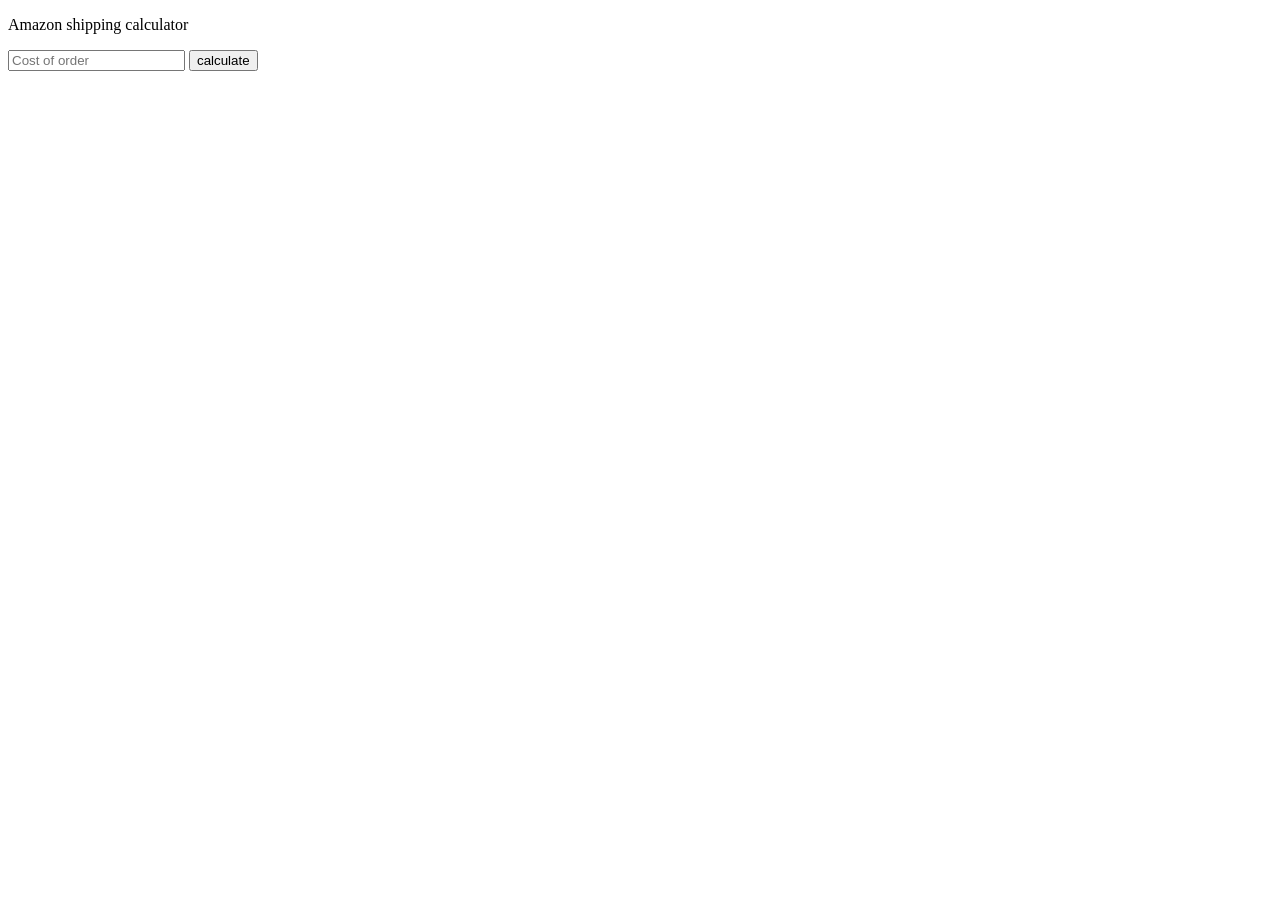
==== calculator.html @ 96f1da1d "calculator project is done" ====
<!DOCTYPE html>
<html lang="en">
<head>
    <meta charset="UTF-8">
    <meta name="viewport" content="width=device-width, initial-scale=1.0">
    <title>calculator project</title>
</head>
<body>
    <p>Amazon shipping calculator</p>
    <input placeholder="Cost of order" class="js-cost-input" 
    onkeydown="
    if(event.key === 'Enter'){
        calculateTotal();
    }">

    <button onclick="calculateTotal();">calculate</button>

    <p class="js-total-cost"></p>
    <script>
        function calculateTotal()
        {
            const inputElement=document.querySelector('.js-cost-input');
            // let cost=inputElement.value;
             let cost=Number(inputElement.value);
            if(cost < 40){
                cost+=10;
            }
            document.querySelector('.js-total-cost').innerHTML= `$${cost}`;
        }
    </script>
    
</body>
</html>
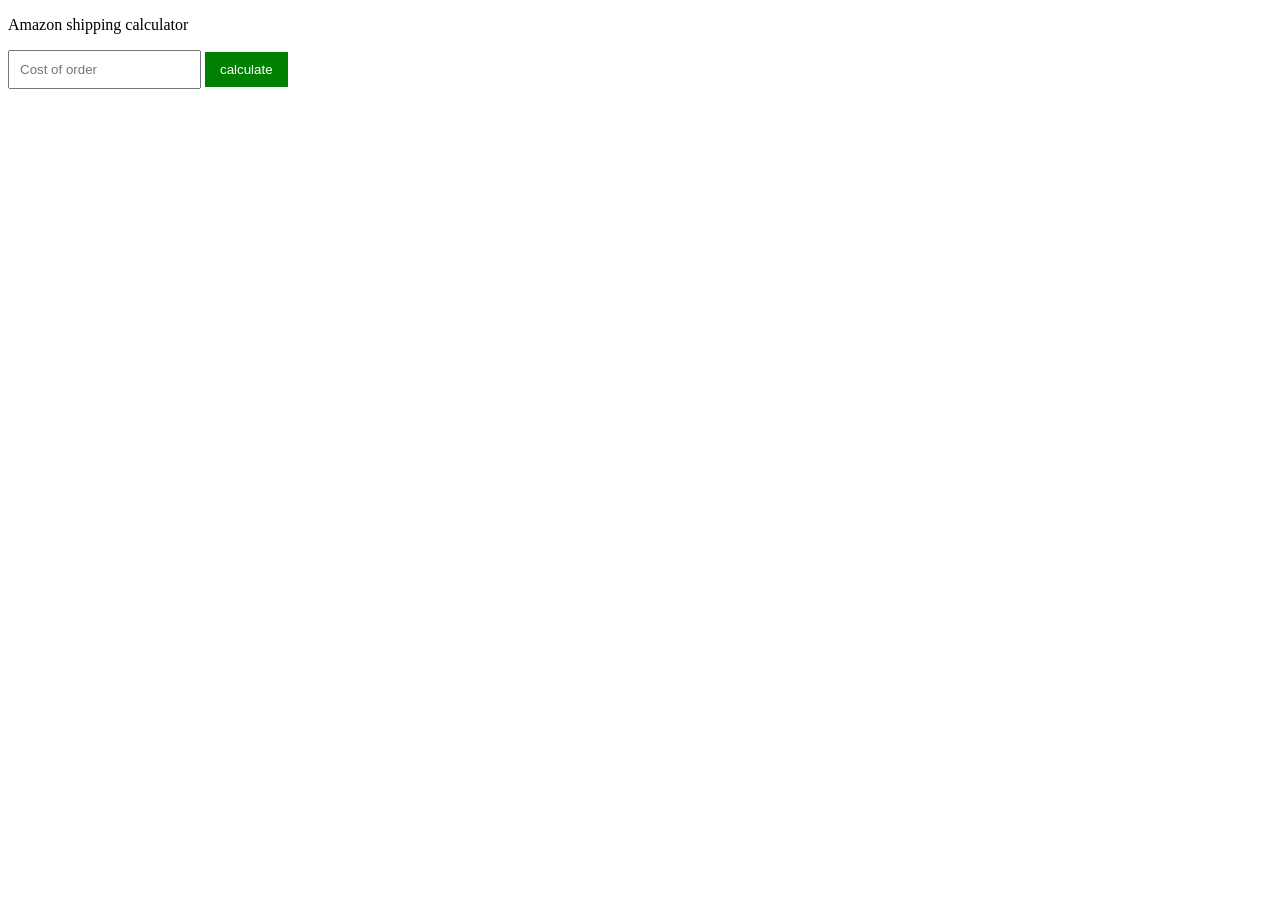
==== commit 7e826ccb: "css calculator is added" ====
--- a/calculator.html
+++ b/calculator.html
@@ -4,16 +4,27 @@
     <meta charset="UTF-8">
     <meta name="viewport" content="width=device-width, initial-scale=1.0">
     <title>calculator project</title>
+    <style>
+        .cost-input{
+            padding: 10px;
+        }
+        .calculate-button{
+            border: none;
+            background-color: green;
+            color: white;
+            padding: 10px 15px;
+        }
+    </style>
 </head>
 <body>
     <p>Amazon shipping calculator</p>
-    <input placeholder="Cost of order" class="js-cost-input" 
+    <input placeholder="Cost of order" class="js-cost-input cost-input" 
     onkeydown="
     if(event.key === 'Enter'){
         calculateTotal();
     }">
 
-    <button onclick="calculateTotal();">calculate</button>
+    <button onclick="calculateTotal(); " class="calculate-button" >calculate</button>
 
     <p class="js-total-cost"></p>
     <script>
